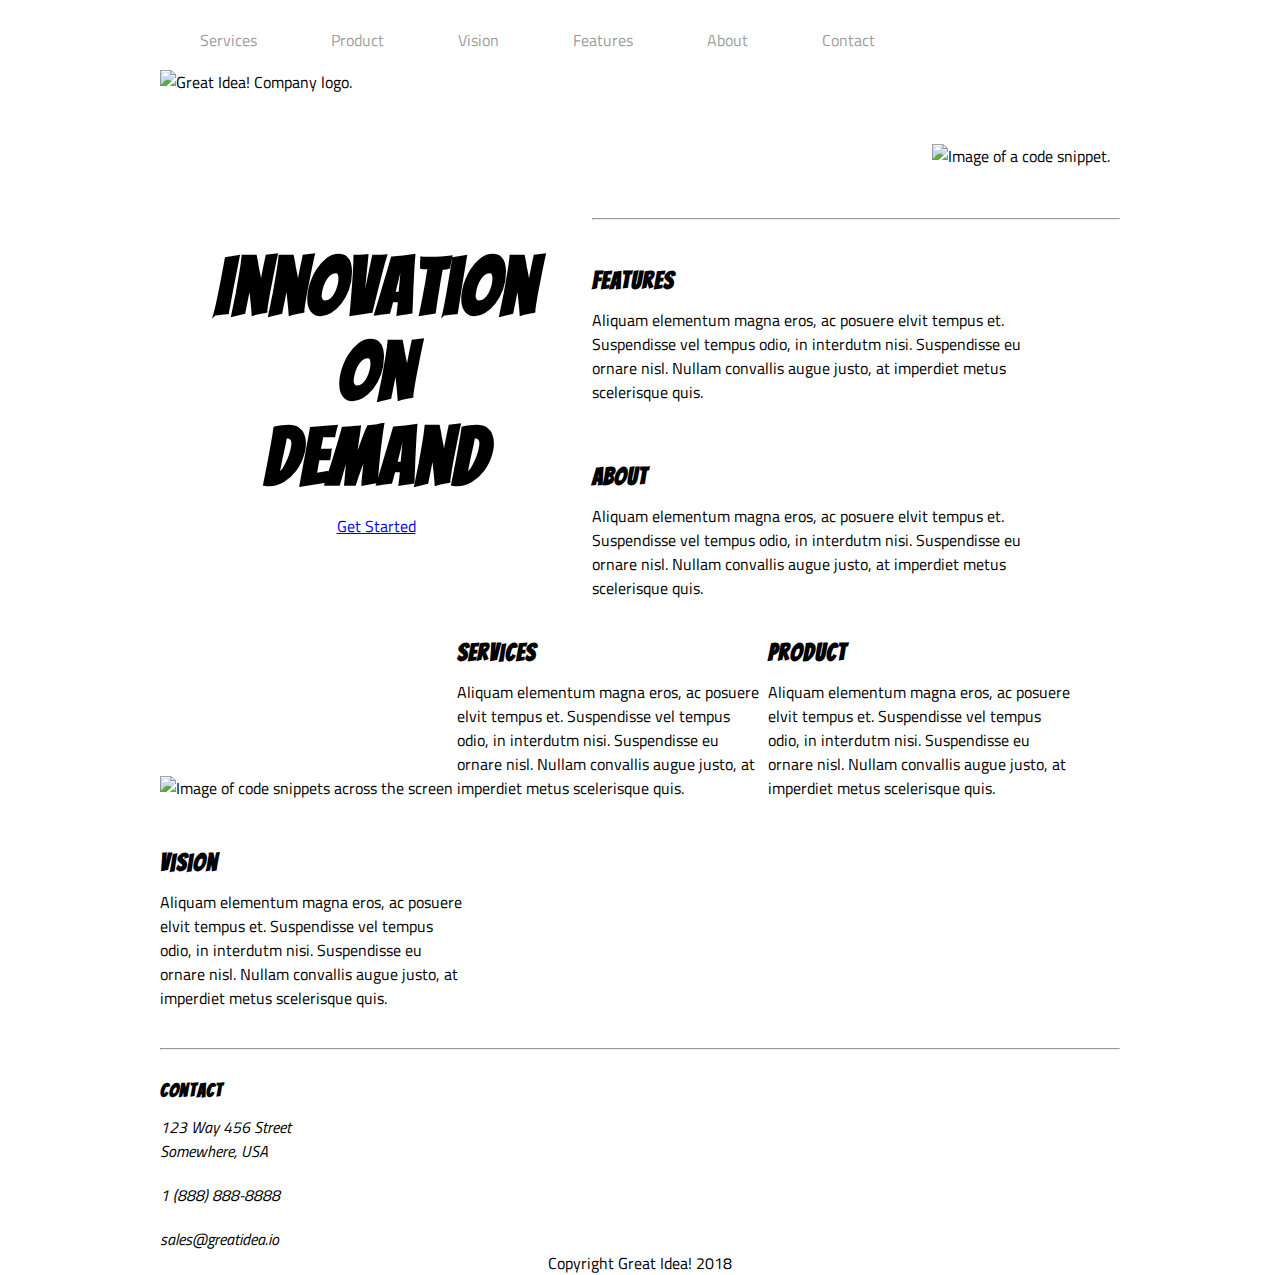
==== index.html @ ed86ca9f "make h1 like mock" ====
<!doctype html>
<html lang="en">
<head>
  <meta charset="utf-8">
  <title>Great Idea!</title>
  <link href="https://fonts.googleapis.com/css?family=Bangers|Titillium+Web" rel="stylesheet">
  <link rel="stylesheet" href="reset.css">
  <link rel="stylesheet" href="style.css">
  <!--[if lt IE 9]>
    <script src="https://cdnjs.cloudflare.com/ajax/libs/html5shiv/3.7.3/html5shiv.js"></script>
  <![endif]-->
</head>
  <body>
  <div class="container">
    <header>
      <nav>
        <ul>
          <li><a href="#">Services</a></li>
          <li><a href="#">Product</a></li>
          <li><a href="#">Vision</a></li>
          <li><a href="#">Features</a></li>
          <li><a href="#">About</a></li>
          <li><a href="#">Contact</a></li>
        </ul>
        <img class="logo" src="img/logo.png" alt="Great Idea! Company logo.">
      </nav>
    
    </header>
    <section class="jumbo">
      <div class="jumbo-text">
        <h1><span>Innovation</span> <span>On</span> <span>Demand</span></h1>

        <a href="#" class="btn">Get Started</a>
        
      </div>
      <div class="jumbo-img">
        <img class="head-img" src="img/header-img.png" alt="Image of a code snippet.">
      </div>
    </section>
    <hr>
    <section class="features">
      <h2>Features</h2>
      Aliquam elementum magna eros, ac posuere elvit tempus et. Suspendisse vel tempus odio, in interdutm nisi. Suspendisse eu ornare nisl. Nullam convallis augue justo, at imperdiet metus scelerisque quis.
    </section>
  
  
    <section class="about">
      <h2>About</h2>
      Aliquam elementum magna eros, ac posuere elvit tempus et. Suspendisse vel tempus odio, in interdutm nisi. Suspendisse eu ornare nisl. Nullam convallis augue justo, at imperdiet metus scelerisque quis.
    </section>
  
    <img class="middle-img" src="img/mid-page-accent.jpg" alt="Image of code snippets across the screen">
    
    <section class="services">
      <h2>Services</h2>
      Aliquam elementum magna eros, ac posuere elvit tempus et. Suspendisse vel tempus odio, in interdutm nisi. Suspendisse eu ornare nisl. Nullam convallis augue justo, at imperdiet metus scelerisque quis.
    </section>
  
    <section class="product">
      <h2>Product</h2>
      Aliquam elementum magna eros, ac posuere elvit tempus et. Suspendisse vel tempus odio, in interdutm nisi. Suspendisse eu ornare nisl. Nullam convallis augue justo, at imperdiet metus scelerisque quis.
    </section>
  
    <section class="vision">
      <h2>Vision</h2>
      Aliquam elementum magna eros, ac posuere elvit tempus et. Suspendisse vel tempus odio, in interdutm nisi. Suspendisse eu ornare nisl. Nullam convallis augue justo, at imperdiet metus scelerisque quis.
    </section>
    <hr>
  
    <section class="contact">
      <h3>Contact</h3>
      <address>
        123 Way 456 Street<br>
        Somewhere, USA<br>
        <span>1 (888) 888-8888</span>
        sales@greatidea.io
      </address>
    </section>
  
    <footer>Copyright Great Idea! 2018</footer>
  </div>
  
  </body>
</html>
---- style.css ----
/* Set every element's box-sizing to border-box */
* {
    box-sizing: border-box;
}

html, body {
    height: 100%;
    font-family: 'Titillium Web', sans-serif;
}

h1, h2, h3, h4, h5 {
    font-family: 'Bangers', cursive;
    letter-spacing: 1px;
    margin-bottom: 15px;
}

/* Your code starts here! */

.container {
	width: 960px;
	margin: 0 auto;
}

ul {
	display: inline-block;
	margin-top: 20px;
}

ul li {
	display: inline-block;
	margin-right: 70px; 
}

nav img {
	vertical-align: middle;
}

nav a {
	color: #9e9e9e;
	text-decoration: none;
}

h1 {
	font-size: 80px;
	margin-top: 100px;
}

.jumbo {
	margin: 50px 0;
}

.jumbo span {
	display: block;
}

.jumbo-text {
	text-align: center;
	width: 45%;
	float: left;
}

.jumbo-img {
	display: inline-block;
	width: 54%;
	text-align: right;
}

.btn {
	display: inline-block;
}

.features,
.about {
	width: 49%;
	display: inline-block;
	margin: 20px 0;
	padding-right: 5px;
}

.middle-img {
	width: 100%;
	margin: 10px 0 20px;
}

.services,
.product,
.vision {
	width: 32%;
	display: inline-block;
	padding-right: 5px;
	margin-bottom: 30px;
}

.contact {
	margin-top: 30px;
}

address span {
	display: block;
	margin: 20px 0;
}

footer {
	text-align: center;
	margin-bottom: 50px;
}
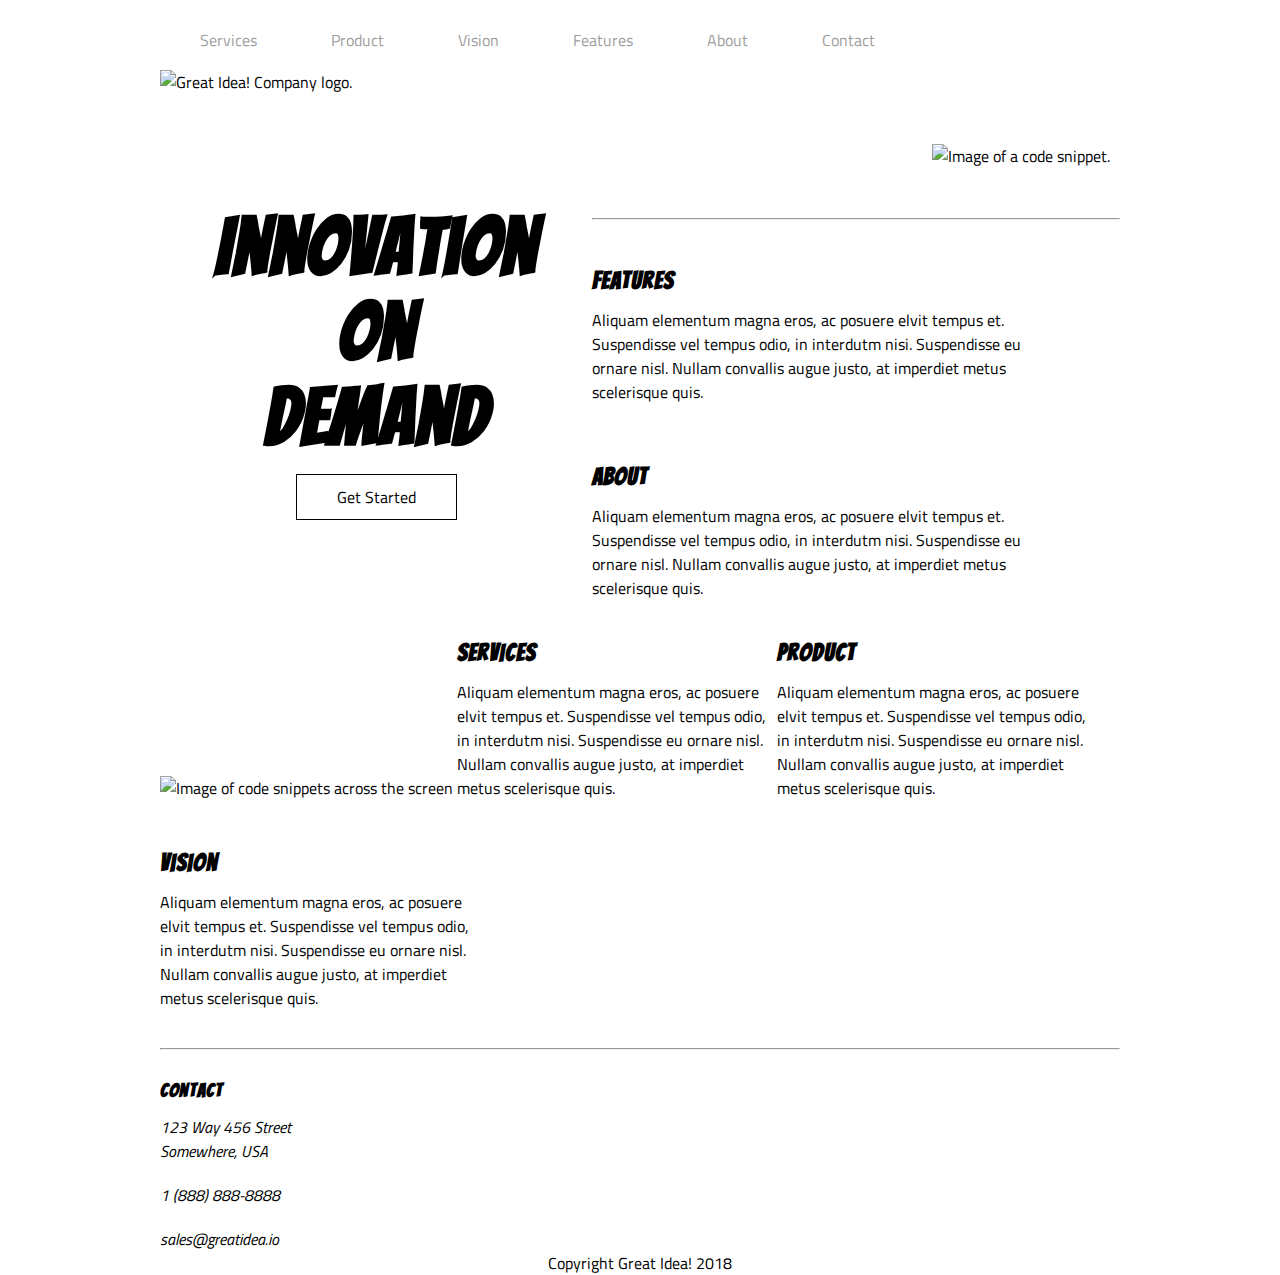
==== commit 2f97be3e: "use margin, and 100% of width" ====
--- a/index.html
+++ b/index.html
@@ -41,10 +41,8 @@
     <section class="features">
       <h2>Features</h2>
       Aliquam elementum magna eros, ac posuere elvit tempus et. Suspendisse vel tempus odio, in interdutm nisi. Suspendisse eu ornare nisl. Nullam convallis augue justo, at imperdiet metus scelerisque quis.
-    </section>
-  
-  
-    <section class="about">
+      <!-- formatted this way to get rid of whitespace between inline-block divs -->
+    </section><section class="about">
       <h2>About</h2>
       Aliquam elementum magna eros, ac posuere elvit tempus et. Suspendisse vel tempus odio, in interdutm nisi. Suspendisse eu ornare nisl. Nullam convallis augue justo, at imperdiet metus scelerisque quis.
     </section>
@@ -54,14 +52,10 @@
     <section class="services">
       <h2>Services</h2>
       Aliquam elementum magna eros, ac posuere elvit tempus et. Suspendisse vel tempus odio, in interdutm nisi. Suspendisse eu ornare nisl. Nullam convallis augue justo, at imperdiet metus scelerisque quis.
-    </section>
-  
-    <section class="product">
+    </section><section class="product">
       <h2>Product</h2>
       Aliquam elementum magna eros, ac posuere elvit tempus et. Suspendisse vel tempus odio, in interdutm nisi. Suspendisse eu ornare nisl. Nullam convallis augue justo, at imperdiet metus scelerisque quis.
-    </section>
-  
-    <section class="vision">
+    </section><section class="vision">
       <h2>Vision</h2>
       Aliquam elementum magna eros, ac posuere elvit tempus et. Suspendisse vel tempus odio, in interdutm nisi. Suspendisse eu ornare nisl. Nullam convallis augue justo, at imperdiet metus scelerisque quis.
     </section>
--- a/style.css
+++ b/style.css
@@ -42,7 +42,7 @@
 
 h1 {
 	font-size: 80px;
-	margin-top: 100px;
+	margin-top: 60px;
 }
 
 .jumbo {
@@ -67,14 +67,17 @@
 
 .btn {
 	display: inline-block;
+	border: 1px solid #000;
+	padding: 10px 40px;
+	text-decoration: none;
+	color: #000;
 }
 
 .features,
 .about {
-	width: 49%;
+	width: 48.66%;
 	display: inline-block;
-	margin: 20px 0;
-	padding-right: 5px;
+	margin: 20px 1.33% 20px 0;
 }
 
 .middle-img {
@@ -85,10 +88,9 @@
 .services,
 .product,
 .vision {
-	width: 32%;
+	width: 32.33%;
 	display: inline-block;
-	padding-right: 5px;
-	margin-bottom: 30px;
+	margin: 0 1% 30px 0;
 }
 
 .contact {
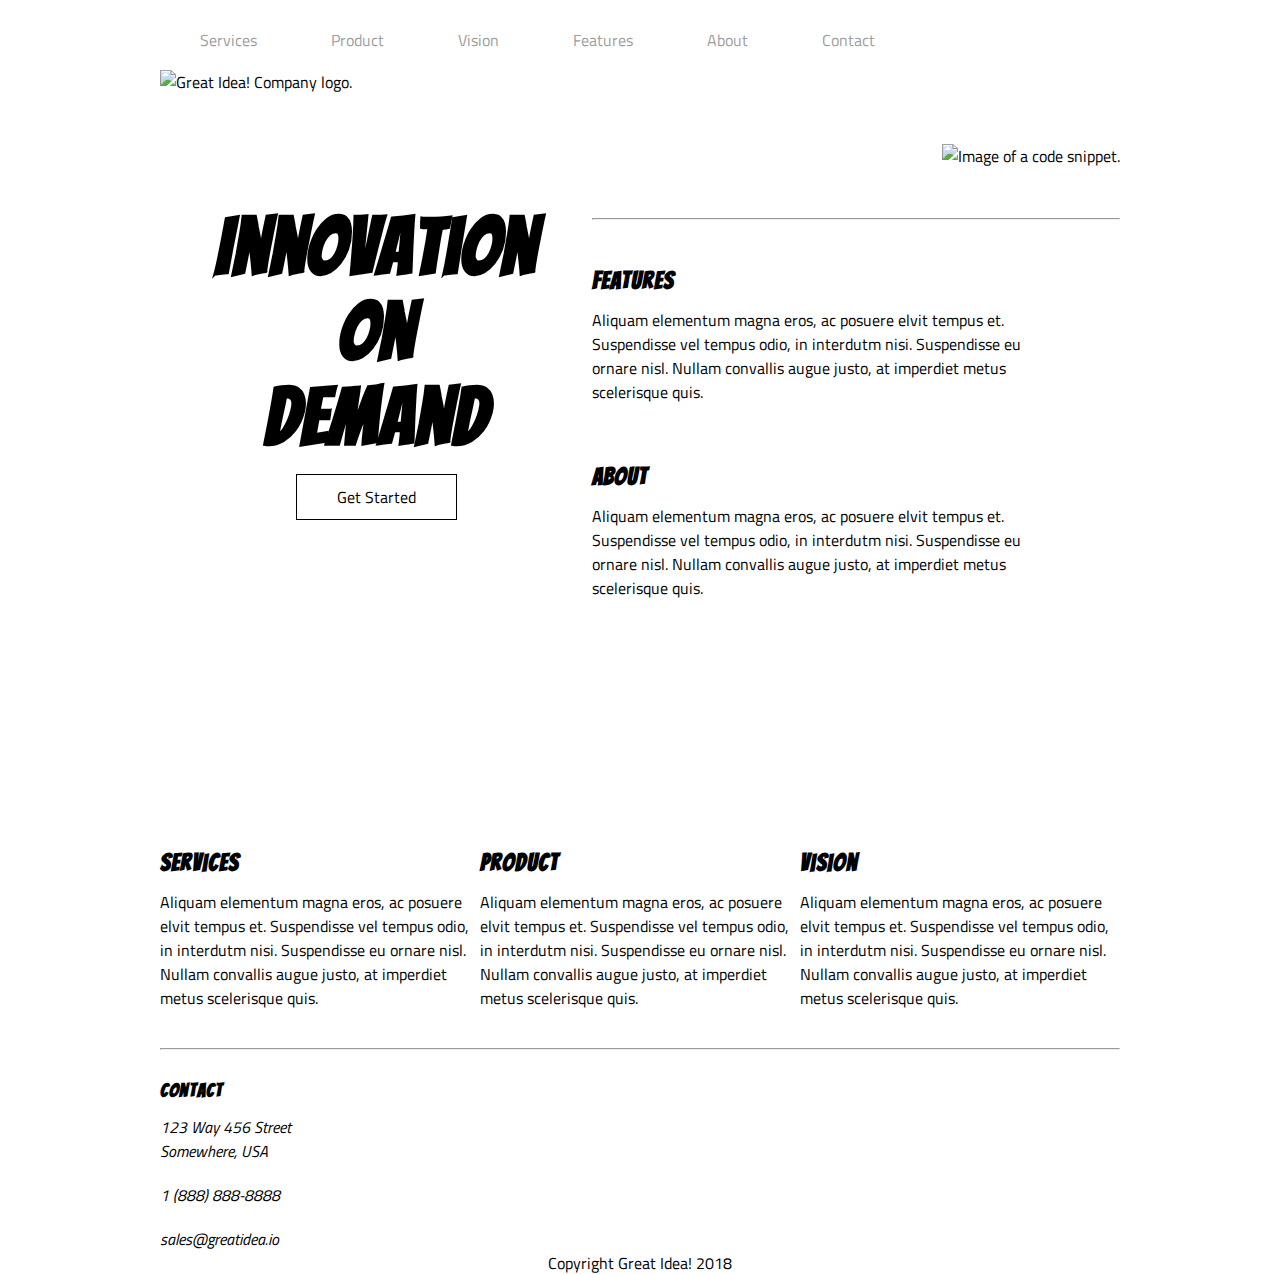
==== commit aa094baa: "background img for middle-img" ====
--- a/index.html
+++ b/index.html
@@ -34,7 +34,7 @@
         
       </div>
       <div class="jumbo-img">
-        <img class="head-img" src="img/header-img.png" alt="Image of a code snippet.">
+        <img src="img/header-img.png" alt="Image of a code snippet.">
       </div>
     </section>
     <hr>
@@ -47,7 +47,8 @@
       Aliquam elementum magna eros, ac posuere elvit tempus et. Suspendisse vel tempus odio, in interdutm nisi. Suspendisse eu ornare nisl. Nullam convallis augue justo, at imperdiet metus scelerisque quis.
     </section>
   
-    <img class="middle-img" src="img/mid-page-accent.jpg" alt="Image of code snippets across the screen">
+    <section class="middle-img">
+    </section>
     
     <section class="services">
       <h2>Services</h2>
--- a/style.css
+++ b/style.css
@@ -61,7 +61,7 @@
 
 .jumbo-img {
 	display: inline-block;
-	width: 54%;
+	width: 55%;
 	text-align: right;
 }
 
@@ -81,7 +81,9 @@
 }
 
 .middle-img {
-	width: 100%;
+	background: url(img/mid-page-accent.jpg) no-repeat center center;
+	background-size: cover;
+	height: 180px;
 	margin: 10px 0 20px;
 }
 
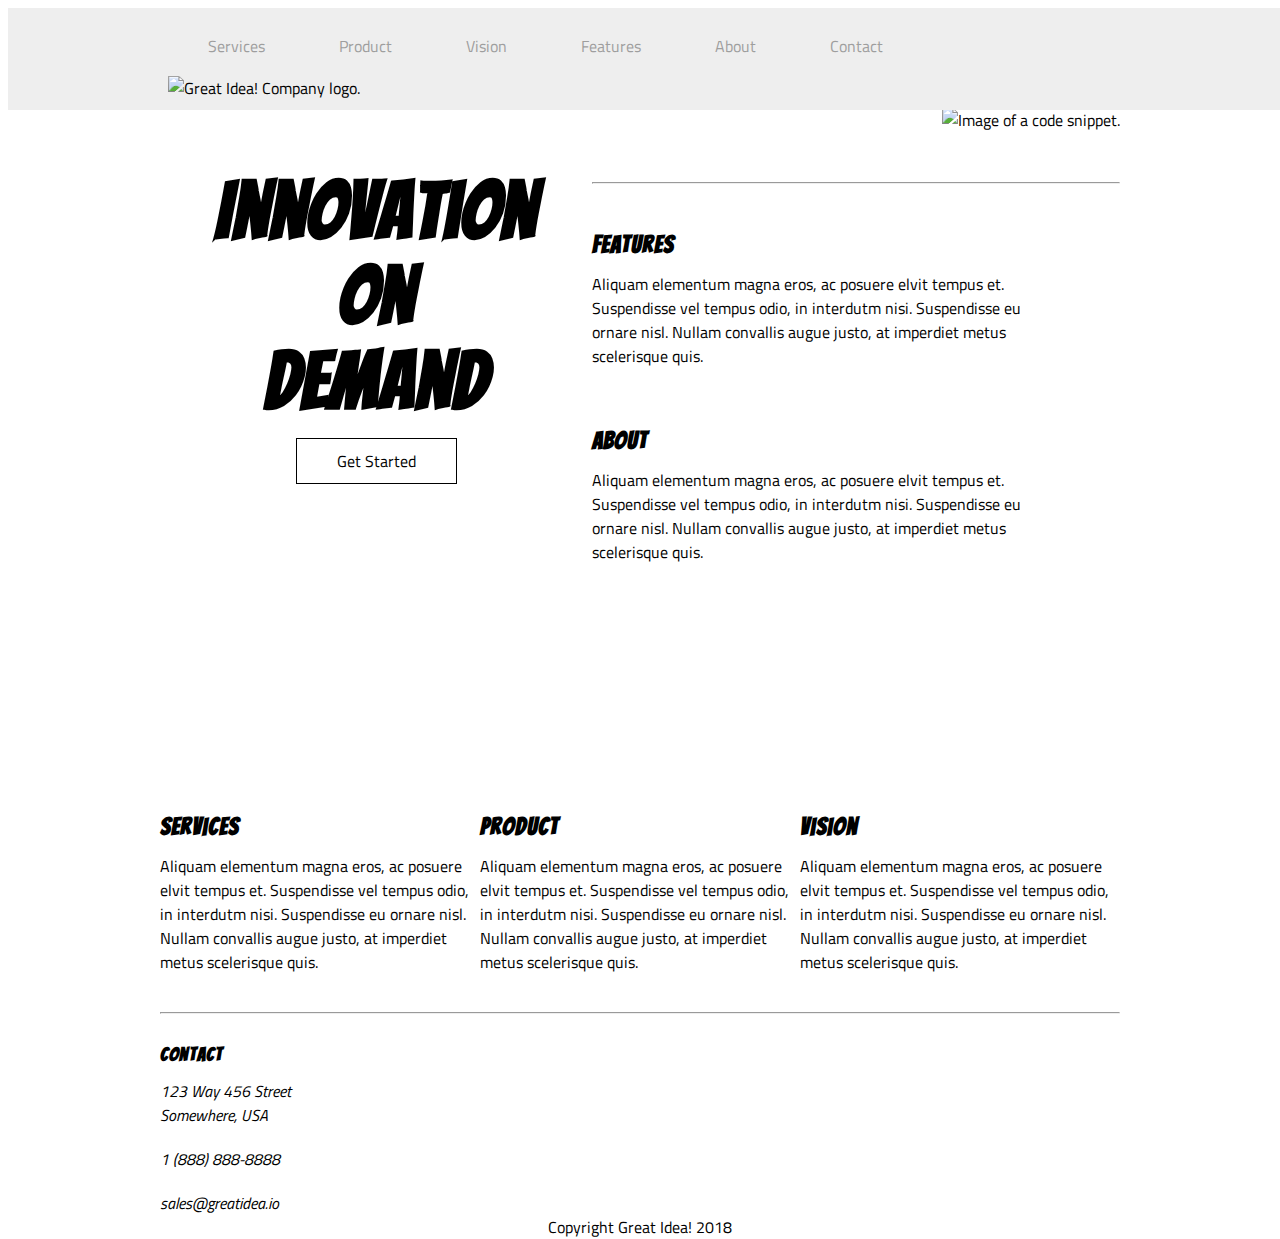
==== commit d8909365: "fixed header working" ====
--- a/index.html
+++ b/index.html
@@ -11,21 +11,20 @@
   <![endif]-->
 </head>
   <body>
+  <header>
+    <nav>
+      <ul>
+        <li><a href="#">Services</a></li>
+        <li><a href="#">Product</a></li>
+        <li><a href="#">Vision</a></li>
+        <li><a href="#">Features</a></li>
+        <li><a href="#">About</a></li>
+        <li><a href="#">Contact</a></li>
+      </ul>
+      <img class="logo" src="img/logo.png" alt="Great Idea! Company logo.">
+    </nav>
+  </header>
   <div class="container">
-    <header>
-      <nav>
-        <ul>
-          <li><a href="#">Services</a></li>
-          <li><a href="#">Product</a></li>
-          <li><a href="#">Vision</a></li>
-          <li><a href="#">Features</a></li>
-          <li><a href="#">About</a></li>
-          <li><a href="#">Contact</a></li>
-        </ul>
-        <img class="logo" src="img/logo.png" alt="Great Idea! Company logo.">
-      </nav>
-    
-    </header>
     <section class="jumbo">
       <div class="jumbo-text">
         <h1><span>Innovation</span> <span>On</span> <span>Demand</span></h1>
--- a/style.css
+++ b/style.css
@@ -16,6 +16,19 @@
 
 /* Your code starts here! */
 
+header {
+	position: fixed;
+	width: 100%;
+	background-color: #eee;
+  padding: 10px;
+
+}
+
+nav {
+	width: 960px;
+	margin: 0 auto;
+}
+
 .container {
 	width: 960px;
 	margin: 0 auto;
@@ -23,7 +36,6 @@
 
 ul {
 	display: inline-block;
-	margin-top: 20px;
 }
 
 ul li {
@@ -46,7 +58,8 @@
 }
 
 .jumbo {
-	margin: 50px 0;
+	padding-top: 100px;
+	margin-bottom: 50px;
 }
 
 .jumbo span {
